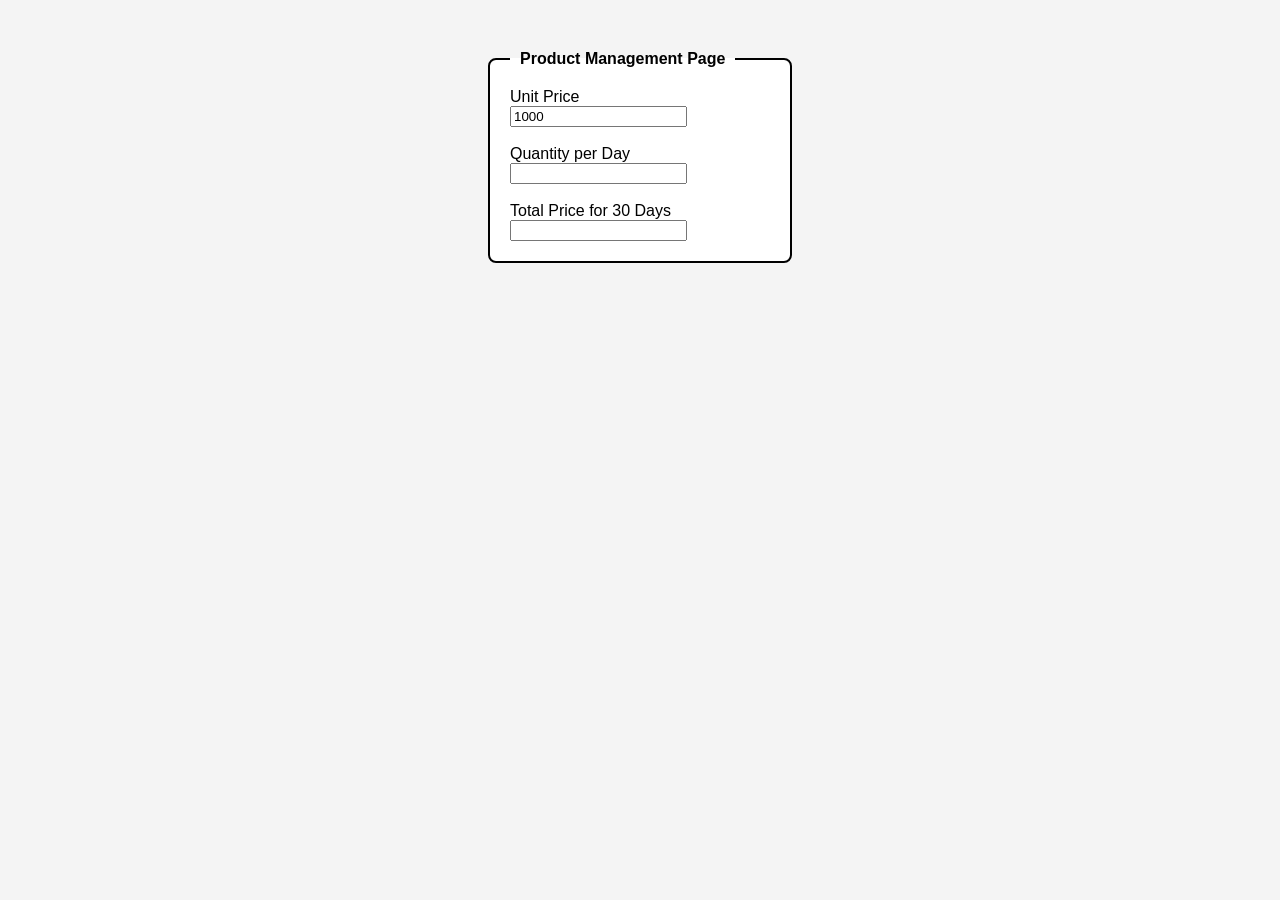
==== Performance_MID/Page/page.html @ 4009c6cd "added updated lab task" ====
<!DOCTYPE html>
<html lang="en">
<head>
    <meta charset="UTF-8">
    <meta name="viewport" content="width=device-width, initial-scale=1.0">
    <link rel="stylesheet" href="../Design/Style.css">
    <script src="../JS/Validation.js"></script>
    <title>Product Management Page</title>

</head>
<body>

    <fieldset class="container">
        <legend>Product Management Page</legend>

        <label>Unit Price</label><br>
        <input type="number" value="1000" readonly><br><br>

        <label>Quantity per Day</label><br>
        <input type="number" id="quantity"><br><br>

        <label>Total Price for 30 Days</label><br>
        <input type="number" id="total" readonly>
    </fieldset>

</body>
</html>
---- Performance_MID/Design/Style.css ----
body {
    background-color: #f4f4f4;
    font-family: Arial, sans-serif;
}

.container {
    width: 260px;
    margin: 50px auto;
    padding: 20px;
    border: 2px solid black;
    background-color: white;
    border-radius: 8px;
}

legend {
    font-weight: bold;
    padding: 0 10px;
}
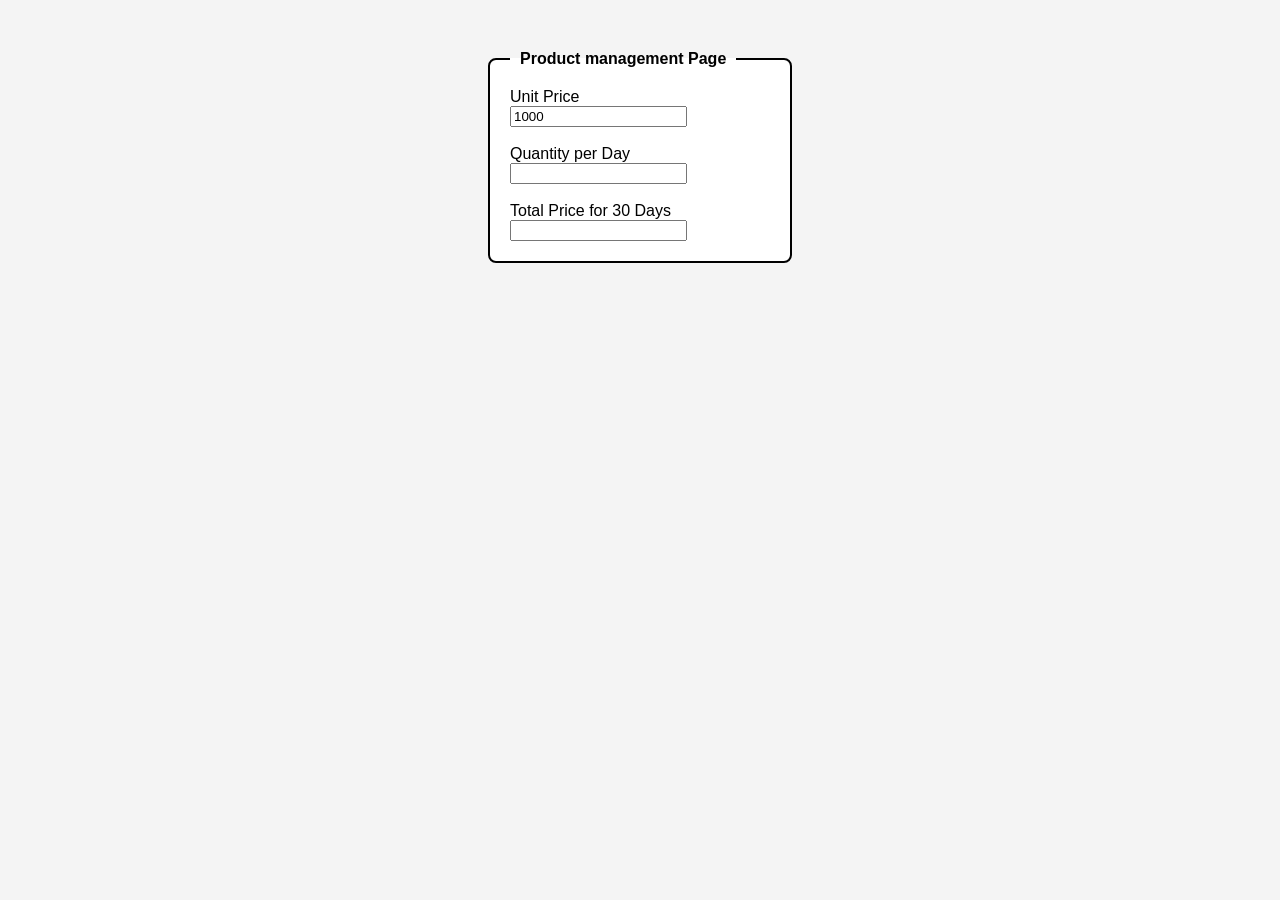
==== commit e13b9df5: "check" ====
--- a/Performance_MID/Page/page.html
+++ b/Performance_MID/Page/page.html
@@ -11,7 +11,7 @@
 <body>
 
     <fieldset class="container">
-        <legend>Product Management Page</legend>
+        <legend>Product management Page</legend>
 
         <label>Unit Price</label><br>
         <input type="number" value="1000" readonly><br><br>
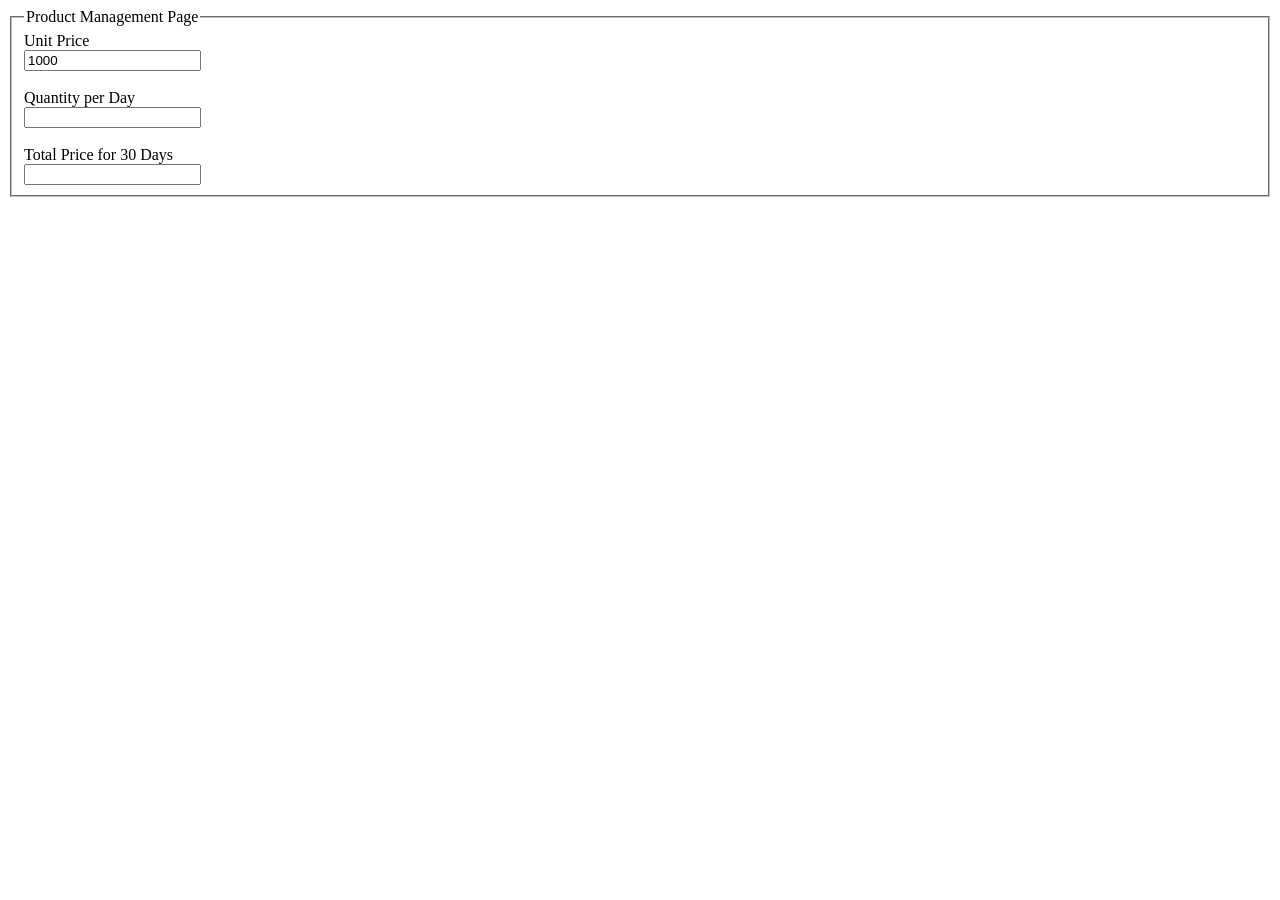
==== commit 9a851f41: "done" ====
--- a/Performance_MID/Page/page.html
+++ b/Performance_MID/Page/page.html
@@ -3,15 +3,15 @@
 <head>
     <meta charset="UTF-8">
     <meta name="viewport" content="width=device-width, initial-scale=1.0">
-    <link rel="stylesheet" href="../Design/Style.css">
-    <script src="../JS/Validation.js"></script>
+    <link rel="stylesheet" href="/Design/Style.css">
+   
     <title>Product Management Page</title>
 
 </head>
 <body>
 
     <fieldset class="container">
-        <legend>Product management Page</legend>
+        <legend>Product Management Page</legend>
 
         <label>Unit Price</label><br>
         <input type="number" value="1000" readonly><br><br>
@@ -22,6 +22,6 @@
         <label>Total Price for 30 Days</label><br>
         <input type="number" id="total" readonly>
     </fieldset>
-
+    <script src="/JS/Validation.js"></script>
 </body>
 </html>
